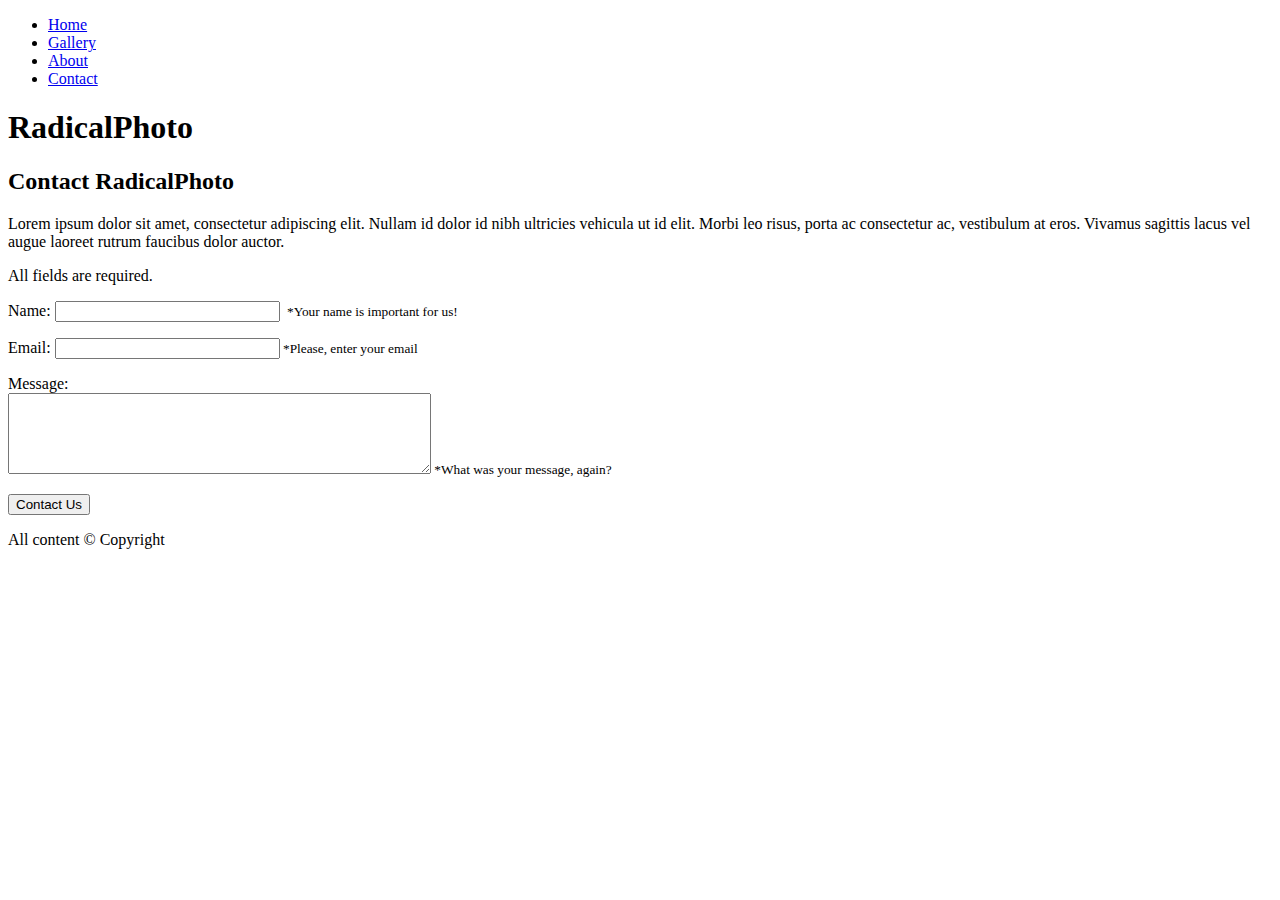
==== contact.html @ 5841735b "Task complete" ====
<!DOCTYPE html>
<html>
<head>
	<title>RadicalPhoto Contact</title>
	<link href='http://fonts.googleapis.com/css?family=Gruppo' rel='stylesheet' type='text/css'>
	<link type="text/css" rel="stylesheet" href="css/radicalphoto.css">
</head>
<body>

<div id="header">
	<ul>
		<li><a href="index.html">Home</a></li>
		<li><a href="gallery.html">Gallery</a></li>
		<li><a href="about.html">About</a></li>
        <li><a href="contact.html">Contact</a></li>
	</ul>

	<h1>RadicalPhoto</h1>

</div>

<div id="main_wrapper">
	<div id="content">
        <h2>Contact RadicalPhoto</h2>
        <p>Lorem ipsum dolor sit amet, consectetur adipiscing elit. Nullam id dolor id nibh ultricies vehicula ut id elit. Morbi leo risus, porta ac consectetur ac, vestibulum at eros. Vivamus sagittis lacus vel augue laoreet rutrum faucibus dolor auctor.</p>
        <form action="http://derekallard.com/echo.php" method="post" id="myform">
            <p id="errors" class="errors">All fields are required.</p>
            <p><label id="name_label" for="username">Name: <input type="text" size="25" name="name" id="username"></label> <small id="name_empty" class="errors">&nbsp;&#42;Your name is important for us!</small></p>
            <p><label id="email_label" for="email">Email: <input type="text" size="25" name="email" id="email"></label><small class="errors" id="email_empty">&nbsp;&#42;Please, enter your email</small></p>
            <p><label id="message_label" for="message">Message:<br> <textarea cols="50" rows="5" name="message" id="message"></textarea><small class="errors" id="message_empty">&nbsp;&#42;What was your message, again? </small></label></p>
            <p><input type="submit" value="Contact Us" id="submit_btn"></p>
        </form>
        <div id="footer">
        <p>All content &copy; Copyright</p>
        </div>
    </div>
</div>
<script src="https://code.jquery.com/jquery-1.11.3.min.js"></script>
<script>
        var myForm = $('#myform');        
        var submitBtn = $('#submit_btn');
        var thename = $('#username');
        var theemail = $('#email');
        var themessage = $('#message');
        var warning = $('#errors');
        var name_warning = $('#name_empty');
        var email_warning = $('#email_empty');
        var message_warning = $('#message_empty');
    
        myForm.submit(function(){
           var errors = 0;
           var userName = thename.val();
           var userEmail = theemail.val();
           var userMessage = themessage.val();
                      
           if(userName == ''){
                thename.css({
                   border: '1px solid #C00' 
                });
                thename.css({boxShadow: '0 0 5px #C00' });
                name_warning.css({display: 'initial'});
           } else {
                thename.css({border: '1px solid #449D44'});
                thename.css({boxShadow: 'none'});
                name_warning.css({display: 'none'});
           }
           
           if(userEmail == ''){
                theemail.css({border: '1px solid #C00'});
                theemail.css({boxShadow: '0 0 5px #C00'});
                email_warning.css({display: 'initial'});
                errors=errors+1;
           } else {                
                theemail.css({border: '1px solid #449D44'});
                theemail.css({boxShadow: 'none'});
                email_warning.css({display: 'none'});
           }
           
           if(userMessage == ''){
                themessage.css({border: '1px solid #C00'});
                themessage.css({boxShadow: '0 0 5px #C00'});
                message_warning.css({display: 'initial'});
                errors=errors+1;
           } else {  
                themessage.css({border: '1px solid #449D44'});
                themessage.css({boxShadow: 'none'});
                message_warning.css({display: 'none'});               
           }
           
           if(errors > 0){
              return false;               
           }
          
       });    
</script>
</body>
</html>
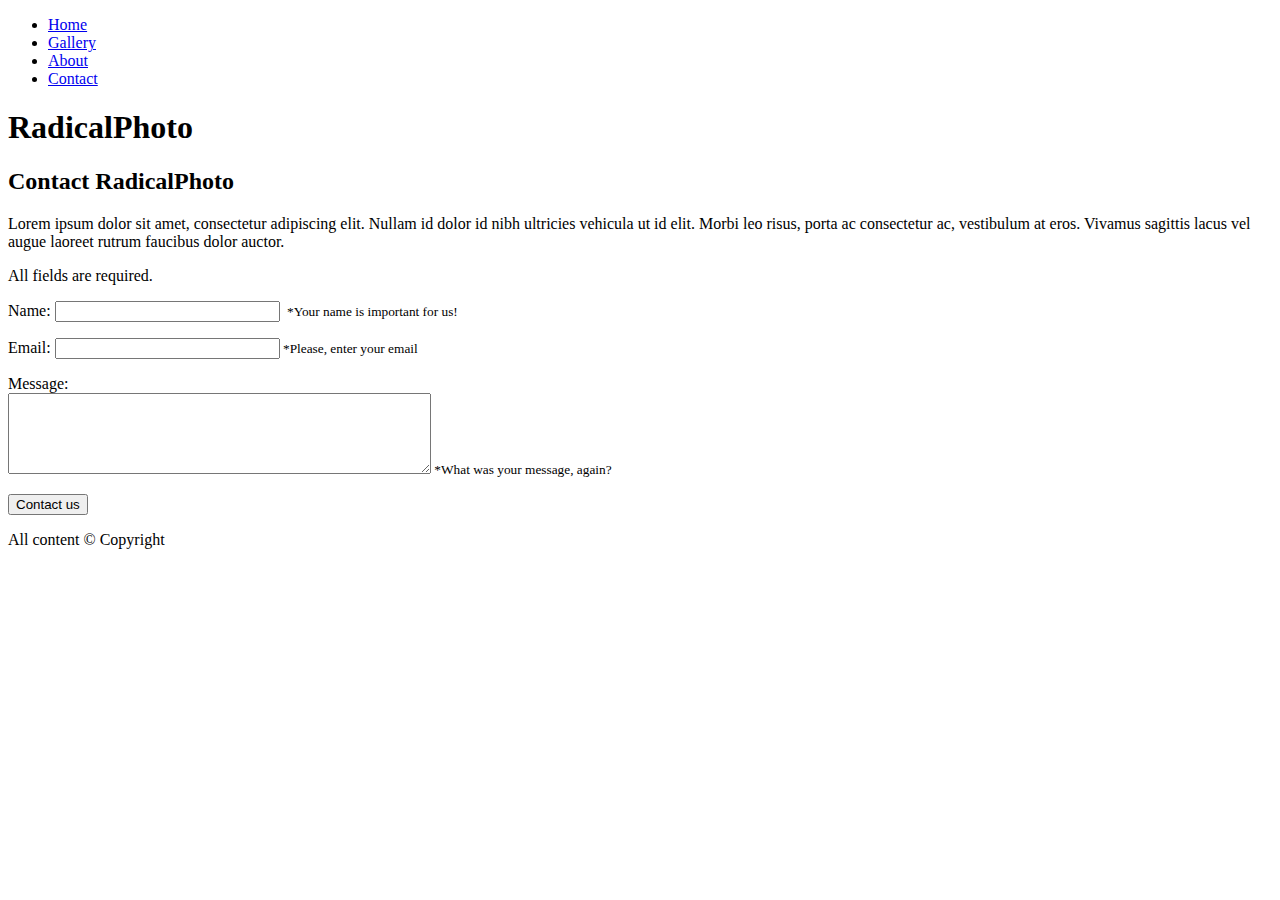
==== commit b77f3d76: "contact form corrected" ====
--- a/contact.html
+++ b/contact.html
@@ -28,7 +28,7 @@
             <p><label id="name_label" for="username">Name: <input type="text" size="25" name="name" id="username"></label> <small id="name_empty" class="errors">&nbsp;&#42;Your name is important for us!</small></p>
             <p><label id="email_label" for="email">Email: <input type="text" size="25" name="email" id="email"></label><small class="errors" id="email_empty">&nbsp;&#42;Please, enter your email</small></p>
             <p><label id="message_label" for="message">Message:<br> <textarea cols="50" rows="5" name="message" id="message"></textarea><small class="errors" id="message_empty">&nbsp;&#42;What was your message, again? </small></label></p>
-            <p><input type="submit" value="Contact Us" id="submit_btn"></p>
+            <p><button type="submit" value="Contact Us" id="submit_btn">Contact us</button></p>
         </form>
         <div id="footer">
         <p>All content &copy; Copyright</p>
@@ -47,18 +47,18 @@
         var email_warning = $('#email_empty');
         var message_warning = $('#message_empty');
     
-        myForm.submit(function(){
+        myForm.submit(function(event){
            var errors = 0;
            var userName = thename.val();
            var userEmail = theemail.val();
            var userMessage = themessage.val();
                       
            if(userName == ''){
-                thename.css({
-                   border: '1px solid #C00' 
-                });
+                thename.css({border: '1px solid #C00'});
                 thename.css({boxShadow: '0 0 5px #C00' });
                 name_warning.css({display: 'initial'});
+                errors=errors+1;
+                console.log(errors);
            } else {
                 thename.css({border: '1px solid #449D44'});
                 thename.css({boxShadow: 'none'});
@@ -70,6 +70,7 @@
                 theemail.css({boxShadow: '0 0 5px #C00'});
                 email_warning.css({display: 'initial'});
                 errors=errors+1;
+                console.log(errors);
            } else {                
                 theemail.css({border: '1px solid #449D44'});
                 theemail.css({boxShadow: 'none'});
@@ -88,7 +89,7 @@
            }
            
            if(errors > 0){
-              return false;               
+              event.preventDefault();
            }
           
        });    
